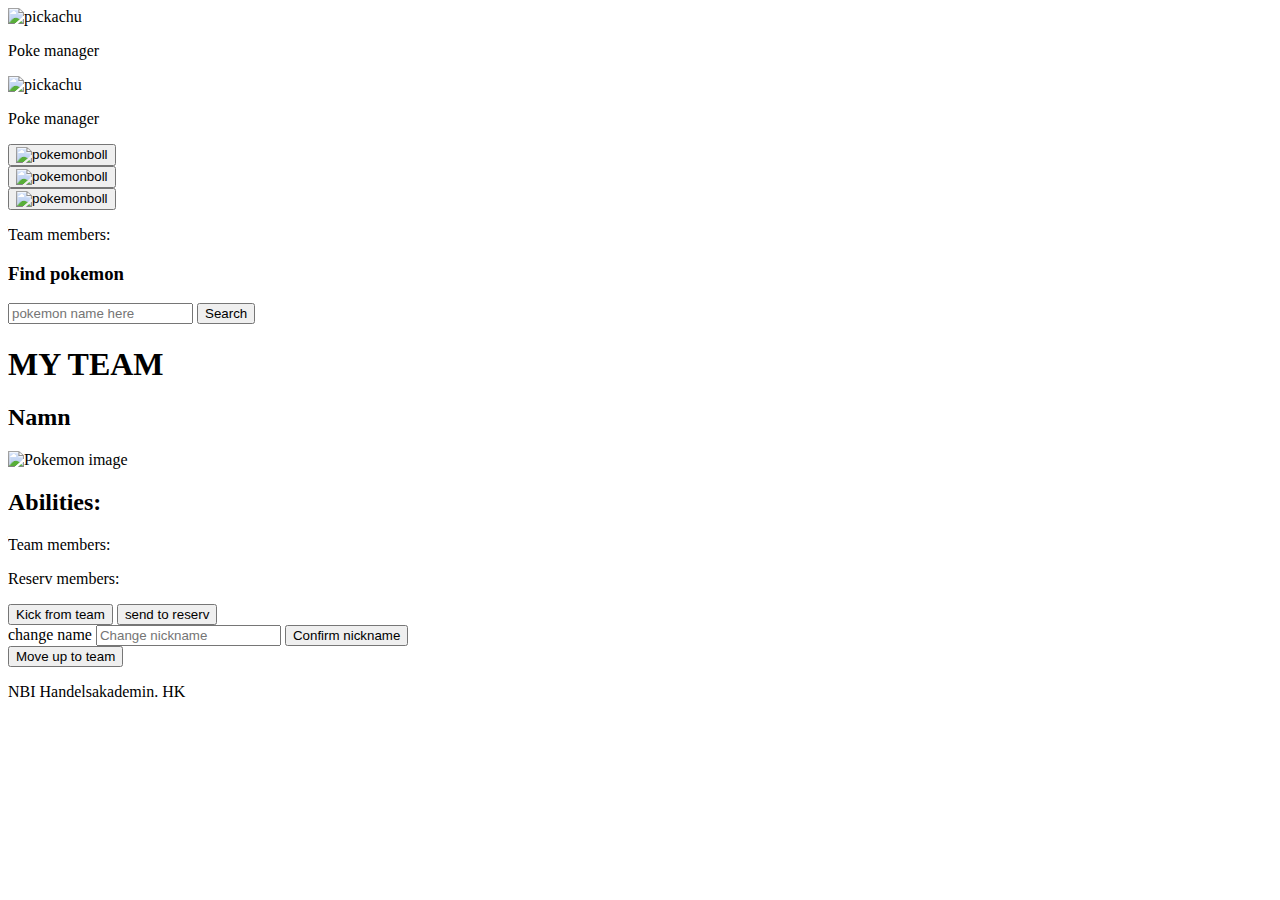
==== Pokemon/index.html @ 94033e9b "tillägg" ====
<!DOCTYPE html>
<html lang="en">
<head>
	<meta charset="UTF-8">
	<meta name="viewport" content="width=device-width, initial-scale=1.0">
	<link rel="stylesheet" href="base.css">
	<link rel="stylesheet" href="extra.css">
	<script type="module" src="variabler.js"></script>
	<script type="module" src="functionButtons.js"></script>
	<script type="module" src="ajax.js"></script>
	<script type="module" src="storage.js"></script>
	
	<title>Pokemon manager</title>
</head>
<body>
<header class="header"> 
<img src="picka.png" alt="pickachu"> 
<p> Poke manager </p>
</header>
<header class= "header-blue hidden">
	<img src="picka.png" alt="pickachu">
	<p> Poke manager </p>
</header>

<div class="backMenyn">
	<button class="back-button">
		<img src="pokemonboll.png" alt="pokemonboll">
	</button>
</div>
	<!-- Till find champion menyn! --->
	<div class="findChampionstart">
		<button class="championbutton"> 		
		<img src="pokemonboll3.png" alt="pokemonboll">
		</button>
</div>
	<!-- Till mitt lag menyn i startmenyn! --->
	
	<div class="MyTeamstart">
		<button class="team-button">
			<img src="pokemonboll2.png" alt="pokemonboll">
		</button>
	</div>

	

	<!-- find champion menyn! --->
<div class="championMenyn">
	
	<!-- hitta pokemon menyn! --->
		<div class="sök-container">
			<p id="selectedCount"> Team members: </p>
			<h3>Find pokemon </h3>
	<input type="search" id="searchInput" placeholder="pokemon name here" /> 
			<label for="searchInput"> </label> 
				<button id ="searchbutton">Search</button> 
				
	<div class="pokemonLista"></div>
	<div id="pokemonInfo"> </div>
</div>

	 <div class ="searchForPokemonDiv"> 
		
	</div>

	</div>
</div>
</div>

	<!-- My team menyn! --->
<div class ="my-team">
	<h1> MY TEAM </h1>
	<div class="pokemon-enter2">
		<h2 class="rubrikPokemon">Namn </h2>
		<div class="image"><img src="" alt="Pokemon image"> </div>
		<div class="abilities">
			<h2>Abilities:</h2>
			<ul class="abilities-list">
				<!-- List of abilities goes here -->
			</ul>
		</div>
		<p id="totalCountmember"> Team members: </p>
		<p id="reservCountmember"> Reserv members: </p>
		<button class="kickHere"> Kick from team</button>
		<button class="toreserv">send to reserv</button>
		<div class="smeknamn">
			<label for="nickname-input"> change name</label>
			<input type="text" id="nickname-input" placeholder="Change nickname">
			<button class="confirm"> Confirm nickname</button>
	</div>
</div>	
<!-- Reserv meny för pokemon i reserv. -->
<div class="reserver" id="NuvarandeTeam"> </div>
<!-- Reserv knapp för pokemon i reserv. , lägg till i variabler.js -->
<button> Move up to team </button>

</div>




</body>
<footer>  
<p> NBI Handelsakademin. HK</p>
</footer>
</html>
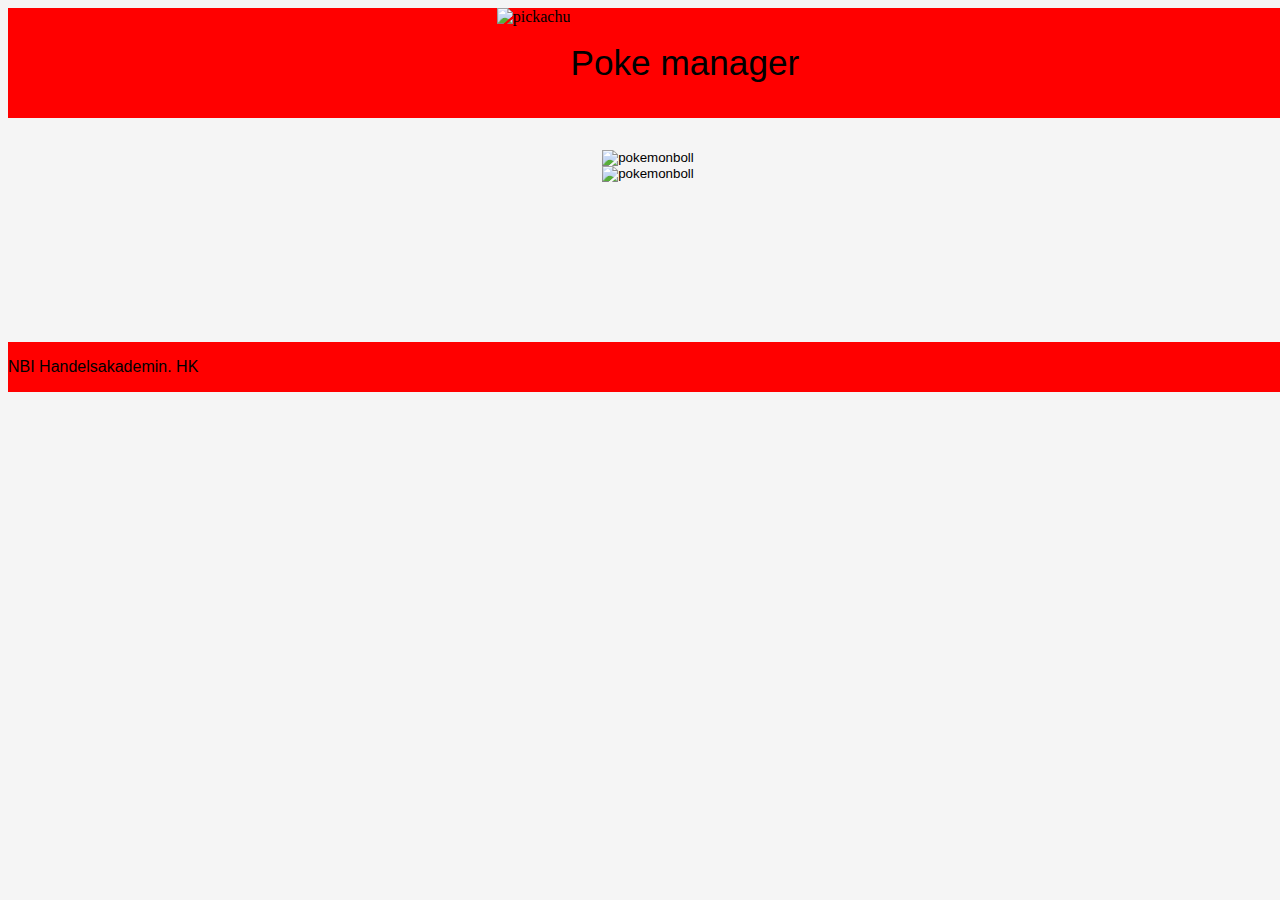
==== commit fbbec5d3: "ändringar" ====
--- a/Pokemon/index.html
+++ b/Pokemon/index.html
@@ -41,14 +41,12 @@
 		</button>
 	</div>
 
-	
-
 	<!-- find champion menyn! --->
 <div class="championMenyn">
 	
 	<!-- hitta pokemon menyn! --->
 		<div class="sök-container">
-			<p id="selectedCount"> Team members: </p>
+			<p id="selectedCount">  </p>
 			<h3>Find pokemon </h3>
 	<input type="search" id="searchInput" placeholder="pokemon name here" /> 
 			<label for="searchInput"> </label> 
@@ -61,7 +59,6 @@
 	 <div class ="searchForPokemonDiv"> 
 		
 	</div>
-
 	</div>
 </div>
 </div>
@@ -69,34 +66,26 @@
 	<!-- My team menyn! --->
 <div class ="my-team">
 	<h1> MY TEAM </h1>
+
 	<div class="pokemon-enter2">
 		<h2 class="rubrikPokemon">Namn </h2>
 		<div class="image"><img src="" alt="Pokemon image"> </div>
 		<div class="abilities">
 			<h2>Abilities:</h2>
 			<ul class="abilities-list">
-				<!-- List of abilities goes here -->
+				
 			</ul>
 		</div>
-		<p id="totalCountmember"> Team members: </p>
-		<p id="reservCountmember"> Reserv members: </p>
-		<button class="kickHere"> Kick from team</button>
-		<button class="toreserv">send to reserv</button>
 		<div class="smeknamn">
 			<label for="nickname-input"> change name</label>
 			<input type="text" id="nickname-input" placeholder="Change nickname">
 			<button class="confirm"> Confirm nickname</button>
 	</div>
-</div>	
+</div>
 <!-- Reserv meny för pokemon i reserv. -->
-<div class="reserver" id="NuvarandeTeam"> </div>
-<!-- Reserv knapp för pokemon i reserv. , lägg till i variabler.js -->
-<button> Move up to team </button>
-
+<div class="reserver">
 </div>
-
-
-
+</div>
 
 </body>
 <footer>  
--- a/Pokemon/base.css
+++ b/Pokemon/base.css
@@ -0,0 +1,256 @@
+@media screen {
+	body, .header, footer, .header-blue {
+		min-width: 100%;
+		box-sizing:border-box; 
+		}	
+}
+
+
+.header {
+	background-color: red;
+	display:flex;
+	padding: 0em;
+	flex-wrap: wrap;
+	justify-content: center;
+	margin-bottom: 2em;
+}
+
+
+.header > img {
+	max-width: 30%; 
+}
+
+.header > p {
+	color: black;
+	font-family: 'Franklin Gothic Medium', 'Arial Narrow', Arial, sans-serif;
+	font-size: 2.2em;
+	text-align: center;
+}
+
+.header-blue {
+	background-color: rgb(0, 0, 255);
+	display: flex;
+	padding: 0em;
+	flex-wrap: wrap;
+	justify-content: center;
+	margin-bottom: 2em;
+}
+
+
+.header-blue >img {
+	max-width: 30%;
+}
+
+.header-blue >p {
+	color: black;
+	font-family: 'Franklin Gothic Medium', 'Arial Narrow', Arial, sans-serif;
+	font-size: 2.2em;
+	text-align: center;
+}
+.pokemonbild,
+.findChampionstart, 
+.MyTeamstart {
+	display:flex;
+	justify-content: center;
+	align-items: center;
+	color: black;
+	padding: 0;
+	margin: 0;
+}
+.championbutton,
+.team-button {
+	display:flex;
+	border:none;
+	background: none;
+	cursor: pointer;
+	padding: 0;
+	margin: 0;
+}
+
+.button-text {
+	margin-top: 10px;
+}
+.championbutton , 
+.button1-div{
+	display:flex;
+	flex-direction: column;
+	align-items: center;
+}
+.championbutton img,
+ .team-button img {
+margin: 0;
+padding:0;
+width:100%;
+max-width:600px;
+}
+
+.backMenyn {
+	display: flex;
+	flex-direction: column;
+	align-items: left;
+}
+.backMenyn img {
+	margin:0;
+	padding: 0.3em;
+	width:20%;
+	max-width:50em;
+}
+ .back-button {
+ 	display: flex;
+ 	border: none;
+ 	background: none;
+ 	cursor: pointer;
+ 	padding: 0;
+ 	margin: 0;
+ }
+ .back-button:hover img{
+	background-color: yellow;
+ }
+.championbutton:hover img,
+.team-button:hover img {
+background-color: yellow;
+}
+
+
+body {
+	background-color: whitesmoke;
+}
+
+.searchForPokemonDiv{
+	display:flex;
+	flex-wrap: wrap;
+	justify-content: center;
+}
+
+#klarklarMeddelande {
+	display: flex;
+	flex-wrap: wrap;
+	justify-content: center;
+	gap: 10px;
+}
+.pokemon-enter2, .pokemon-enter {
+	border: 1px solid black;
+	flex: 1 0 calc(50% - 20px);
+	/* Anpassa bredden för att ha två Pokémon per rad */
+	box-sizing: border-box;
+	text-align: center;
+}
+.reserver {
+	border: 1px solid red;
+		flex: 1 0 calc(50% - 20px);
+		/* Anpassa bredden för att ha två Pokémon per rad */
+		box-sizing: border-box;
+		text-align: center;
+		display:flex;
+		margin-top: 2em;
+}
+
+
+
+@media (min-width: 768px) {
+	.pokemon-enter{
+		flex: 1 0 calc(33.333% - 20px);
+		/* Återgå till tre Pokémon per rad på större skärmar */
+	}
+}
+.searchForPokemonDiv >.image {
+	width: 100%;
+	height: auto;
+	margin-bottom: 10px;
+	
+}
+
+.image img {
+	max-width: 100% ;
+	max-height: 100%;
+}
+
+
+.sök-container{
+	display:flex;
+	flex-direction: column;
+	align-items: center;
+	flex-wrap: wrap;
+}
+.sök-container > p {
+	font-size: 2em;
+	font-family: 'Franklin Gothic Medium', 'Arial Narrow', Arial, sans-serif;
+	margin-bottom: 0;
+	padding:1em;
+}
+
+.sök-container > label {
+	padding:0.1em;
+	width:0.5em;
+	margin-right: 0.5em;
+}
+
+.sök-container > button{
+	cursor: pointer;
+	margin:1em;
+}
+.sök-container> button:active {
+	background-color: rgb(41, 208, 41);
+}
+
+
+
+ footer {
+	background-color: red;
+	display: flex;
+	flex-wrap: wrap;
+	margin-top: 10em;
+	background-repeat: no-repeat;
+} 
+footer > p {
+	font-family: 'Franklin Gothic Medium', 'Arial Narrow', Arial, sans-serif;
+	font-size: 1em;
+}
+
+
+.championMenyn{
+
+	display: flex;
+	flex-direction: column;
+	justify-content: center;
+	align-items: center;
+	color: black;
+	padding: 0em;
+	box-sizing: border-box;
+	text-align: center;
+}
+/* lägga till storlek för diven */ 
+
+.my-team {
+	display: flex;
+	flex-wrap: wrap;
+	justify-content: center;
+	align-items: center;
+	color: black;
+	padding: 0em;
+	box-sizing: border-box;
+	border: 1px solid black;
+	text-align: center;
+}
+
+
+.hidden {
+	display: none;
+}
+
+.visible {
+	display: flex;
+}
+
+.my-team.visible {
+	display:flex;
+}
+
+.rubrikPokemon {
+font-size: 1.5em;
+}
+
+p {
+font-size: 0.8em;
+font-family: 'Franklin Gothic Medium', 'Arial Narrow', Arial, sans-serif;
+}
--- a/Pokemon/extra.css
+++ b/Pokemon/extra.css
@@ -0,0 +1,114 @@
+h1 {
+	font-size: 3em;
+	margin: 0;
+	margin-bottom: 0.7em;
+	text-align: center;
+	display: flex;
+	padding: 0;
+	
+}
+
+h2 {
+	font-family: 'Franklin Gothic Medium', 'Arial Narrow', Arial, sans-serif;
+	font-size: 1.3em;
+	text-align: center;
+	display: flex;
+	background-color: whitesmoke;
+}
+
+h3 {
+font-family: 'Franklin Gothic Medium', 'Arial Narrow', Arial, sans-serif;
+	font-size: 2em;
+	text-align: center;
+	background-color: whitesmoke;
+}
+/*Antal pokemon och reserv medlemmar */ 
+.Team-status{
+	display:flex;
+	font-size: 1em;
+	text-align: center;
+}
+/*TESTNING NEDANFÖR */
+.pokemonLista, #pokemonInfo, #klarMeddelande {
+	display: flex;
+	flex-direction: column;
+	justify-content: center;
+	align-items: center;
+	color: black;
+	padding: 0em;
+	min-width: 100%;
+	box-sizing: border-box;
+}
+.pokemon-enter > #rubrikPokemon {
+	margin: 0;
+}
+
+.pokemon-enter, .pokemon-enter2 {
+	border: 1px solid black;
+	flex: 1 0 calc(33.3% - 20px);
+	box-sizing: border-box;
+	text-align: center;
+	align-items: center;
+	display: flex;
+		flex-direction: column;
+		justify-content: center;
+}
+
+
+.pokemon-enter , .pokemon-enter2 >.image {
+	width: 100%;
+	height: auto;
+	margin-bottom: 10px;
+}
+
+.pokemon-enter, .pokemon-enter2 > .kickHere {
+	padding: 0.4em;
+	font-family: 'Franklin Gothic Medium', 'Arial Narrow', Arial, sans-serif;
+	background-color: rgb(255, 255, 255);
+	margin-top:1em;
+	margin-bottom: 1em;
+}
+ .kickHere:hover{
+	background-color: red;
+}
+
+.smeknamn {
+	margin-bottom: 3em;
+}
+
+.pokemon-enter, .pokemon-enter2 > h2{
+	font-family: 'Franklin Gothic Medium', 'Arial Narrow', Arial, sans-serif;
+	font-size: 1em;
+	text-align: center;
+
+}
+
+.addPokemonsbutton:hover{
+	background-color: rgb(11, 210, 11);
+}
+
+#klarMeddelande > #p {
+	display:flex;
+	flex-direction: row;
+}
+.abilities {
+	display: none;
+	text-align: center;
+	width: 100%;
+}
+.pokemon-enter, .pokemon-enter2 .abilities {
+	margin-top: 10px;
+}
+
+.pokemon-enter, .pokemon-enter2 .abilities h2 {
+	margin-bottom: 5px;
+}
+
+.pokemon-enter, .pokemon-enter2 .abilities-list {
+	list-style-type: none;
+	padding: 1em;
+}
+
+.pokemon-enter , .pokemon-enter2 .abilities-list li {
+	margin-bottom: 5px;
+}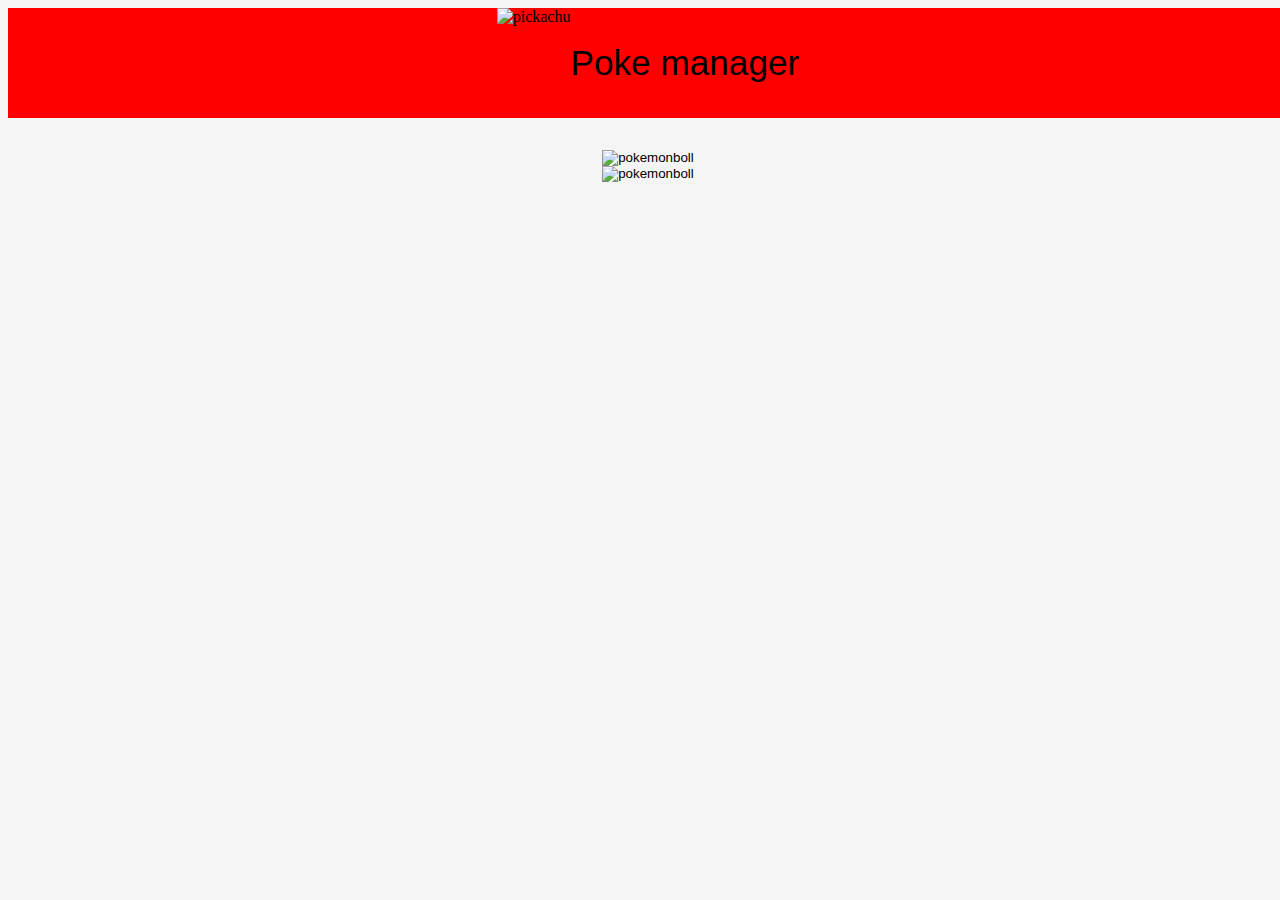
==== commit c4e53df0: "ändringar" ====
--- a/Pokemon/index.html
+++ b/Pokemon/index.html
@@ -70,12 +70,7 @@
 	<div class="pokemon-enter2">
 		<h2 class="rubrikPokemon">Namn </h2>
 		<div class="image"><img src="" alt="Pokemon image"> </div>
-		<div class="abilities">
-			<h2>Abilities:</h2>
-			<ul class="abilities-list">
-				
-			</ul>
-		</div>
+		
 		<div class="smeknamn">
 			<label for="nickname-input"> change name</label>
 			<input type="text" id="nickname-input" placeholder="Change nickname">
@@ -83,7 +78,14 @@
 	</div>
 </div>
 <!-- Reserv meny för pokemon i reserv. -->
-<div class="reserver">
+<div id="reserver">
+	<h2 class="rubrikPokemon">Namn </h2>
+	<div class="image"><img src="" alt="Pokemon image"> </div>
+	
+	<div class="smeknamn">
+		<label for="nickname-input"> change name</label>
+		<input type="text" id="nickname-input" placeholder="Change nickname">
+		<button class="confirm"> Confirm nickname</button>
 </div>
 </div>
 
--- a/Pokemon/base.css
+++ b/Pokemon/base.css
@@ -135,7 +135,7 @@
 	box-sizing: border-box;
 	text-align: center;
 }
-.reserver {
+#reserver {
 	border: 1px solid red;
 		flex: 1 0 calc(50% - 20px);
 		/* Anpassa bredden för att ha två Pokémon per rad */
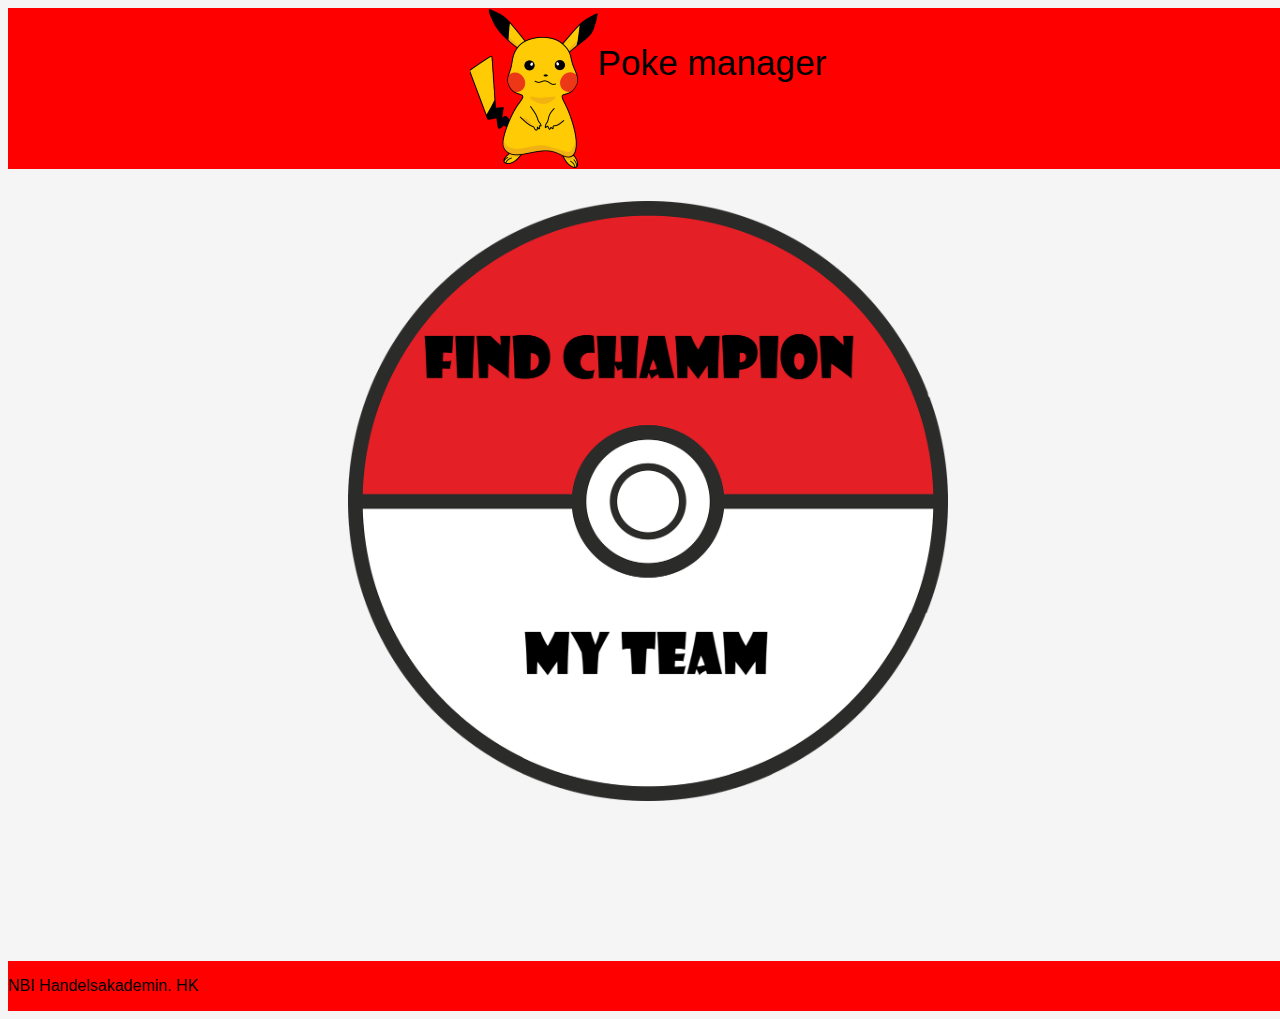
==== commit 59b22677: "flyttat tillbaka" ====
--- a/Pokemon/index.html
+++ b/Pokemon/index.html
@@ -13,26 +13,26 @@
 	<title>Pokemon manager</title>
 </head>
 <body>
-<header class="header"> 
-<img src="picka.png" alt="pickachu"> 
-<p> Poke manager </p>
-</header>
-<header class= "header-blue hidden">
-	<img src="picka.png" alt="pickachu">
-	<p> Poke manager </p>
-</header>
-
-<div class="backMenyn">
-	<button class="back-button">
-		<img src="pokemonboll.png" alt="pokemonboll">
-	</button>
-</div>
+	<header class="header"> 
+		<img src="picka.png" alt="pickachu"> 
+		<p> Poke manager </p>
+	</header>
+	<header class= "header-blue hidden">
+		<img src="picka.png" alt="pickachu">
+		<p> Poke manager </p>
+	</header>
+	
+	<div class="backMenyn">
+		<button class="back-button">
+			<img src="pokemonboll.png" alt="pokemonboll">
+		</button>
+	</div>
 	<!-- Till find champion menyn! --->
 	<div class="findChampionstart">
 		<button class="championbutton"> 		
-		<img src="pokemonboll3.png" alt="pokemonboll">
+			<img src="pokemonboll3.png" alt="pokemonboll">
 		</button>
-</div>
+	</div>
 	<!-- Till mitt lag menyn i startmenyn! --->
 	
 	<div class="MyTeamstart">
@@ -40,33 +40,33 @@
 			<img src="pokemonboll2.png" alt="pokemonboll">
 		</button>
 	</div>
-
+	
 	<!-- find champion menyn! --->
-<div class="championMenyn">
-	
-	<!-- hitta pokemon menyn! --->
+	<div class="championMenyn">
+		
+		<!-- hitta pokemon menyn! --->
 		<div class="sök-container">
 			<p id="selectedCount">  </p>
 			<h3>Find pokemon </h3>
-	<input type="search" id="searchInput" placeholder="pokemon name here" /> 
+			<input type="search" id="searchInput" placeholder="pokemon name here" /> 
 			<label for="searchInput"> </label> 
-				<button id ="searchbutton">Search</button> 
-				
-	<div class="pokemonLista"></div>
-	<div id="pokemonInfo"> </div>
-</div>
-
-	 <div class ="searchForPokemonDiv"> 
+			<button id ="searchbutton">Search</button> 
+			
+			<div class="pokemonLista"></div>
+			<div id="pokemonInfo"> </div>
+		</div>
 		
-	</div>
+		<div class ="searchForPokemonDiv"> 
+			
+		</div>
 	</div>
 </div>
 </div>
 
-	<!-- My team menyn! --->
+<!-- My team menyn! --->
 <div class ="my-team">
 	<h1> MY TEAM </h1>
-
+	
 	<div class="pokemon-enter2">
 		<h2 class="rubrikPokemon">Namn </h2>
 		<div class="image"><img src="" alt="Pokemon image"> </div>
@@ -75,22 +75,18 @@
 			<label for="nickname-input"> change name</label>
 			<input type="text" id="nickname-input" placeholder="Change nickname">
 			<button class="confirm"> Confirm nickname</button>
+		</div>
 	</div>
 </div>
+
 <!-- Reserv meny för pokemon i reserv. -->
 <div id="reserver">
-	<h2 class="rubrikPokemon">Namn </h2>
-	<div class="image"><img src="" alt="Pokemon image"> </div>
+
 	
-	<div class="smeknamn">
-		<label for="nickname-input"> change name</label>
-		<input type="text" id="nickname-input" placeholder="Change nickname">
-		<button class="confirm"> Confirm nickname</button>
-</div>
 </div>
 
 </body>
 <footer>  
-<p> NBI Handelsakademin. HK</p>
+	<p> NBI Handelsakademin. HK</p>
 </footer>
 </html>--- a/Pokemon/base.css
+++ b/Pokemon/base.css
@@ -116,7 +116,7 @@
 	background-color: whitesmoke;
 }
 
-.searchForPokemonDiv{
+.searchForPokemonDiv, .flex{
 	display:flex;
 	flex-wrap: wrap;
 	justify-content: center;
@@ -128,22 +128,8 @@
 	justify-content: center;
 	gap: 10px;
 }
-.pokemon-enter2, .pokemon-enter {
-	border: 1px solid black;
-	flex: 1 0 calc(50% - 20px);
-	/* Anpassa bredden för att ha två Pokémon per rad */
-	box-sizing: border-box;
-	text-align: center;
-}
-#reserver {
-	border: 1px solid red;
-		flex: 1 0 calc(50% - 20px);
-		/* Anpassa bredden för att ha två Pokémon per rad */
-		box-sizing: border-box;
-		text-align: center;
-		display:flex;
-		margin-top: 2em;
-}
+
+
 
 
 
@@ -222,14 +208,9 @@
 /* lägga till storlek för diven */ 
 
 .my-team {
-	display: flex;
-	flex-wrap: wrap;
-	justify-content: center;
-	align-items: center;
-	color: black;
-	padding: 0em;
-	box-sizing: border-box;
-	border: 1px solid black;
+	justify-content: center;
+	align-items: center;
+	color: black;
 	text-align: center;
 }
 
--- a/Pokemon/extra.css
+++ b/Pokemon/extra.css
@@ -24,9 +24,9 @@
 }
 /*Antal pokemon och reserv medlemmar */ 
 .Team-status{
-	display:flex;
-	font-size: 1em;
+	font-size: 2em;
 	text-align: center;
+	font-family: 'Franklin Gothic Medium', 'Arial Narrow', Arial, sans-serif;
 }
 /*TESTNING NEDANFÖR */
 .pokemonLista, #pokemonInfo, #klarMeddelande {
@@ -44,14 +44,14 @@
 }
 
 .pokemon-enter, .pokemon-enter2 {
-	border: 1px solid black;
 	flex: 1 0 calc(33.3% - 20px);
 	box-sizing: border-box;
 	text-align: center;
 	align-items: center;
 	display: flex;
-		flex-direction: column;
-		justify-content: center;
+	flex-direction: column;
+	justify-content: center;
+	border: 1px solid black;
 }
 
 
